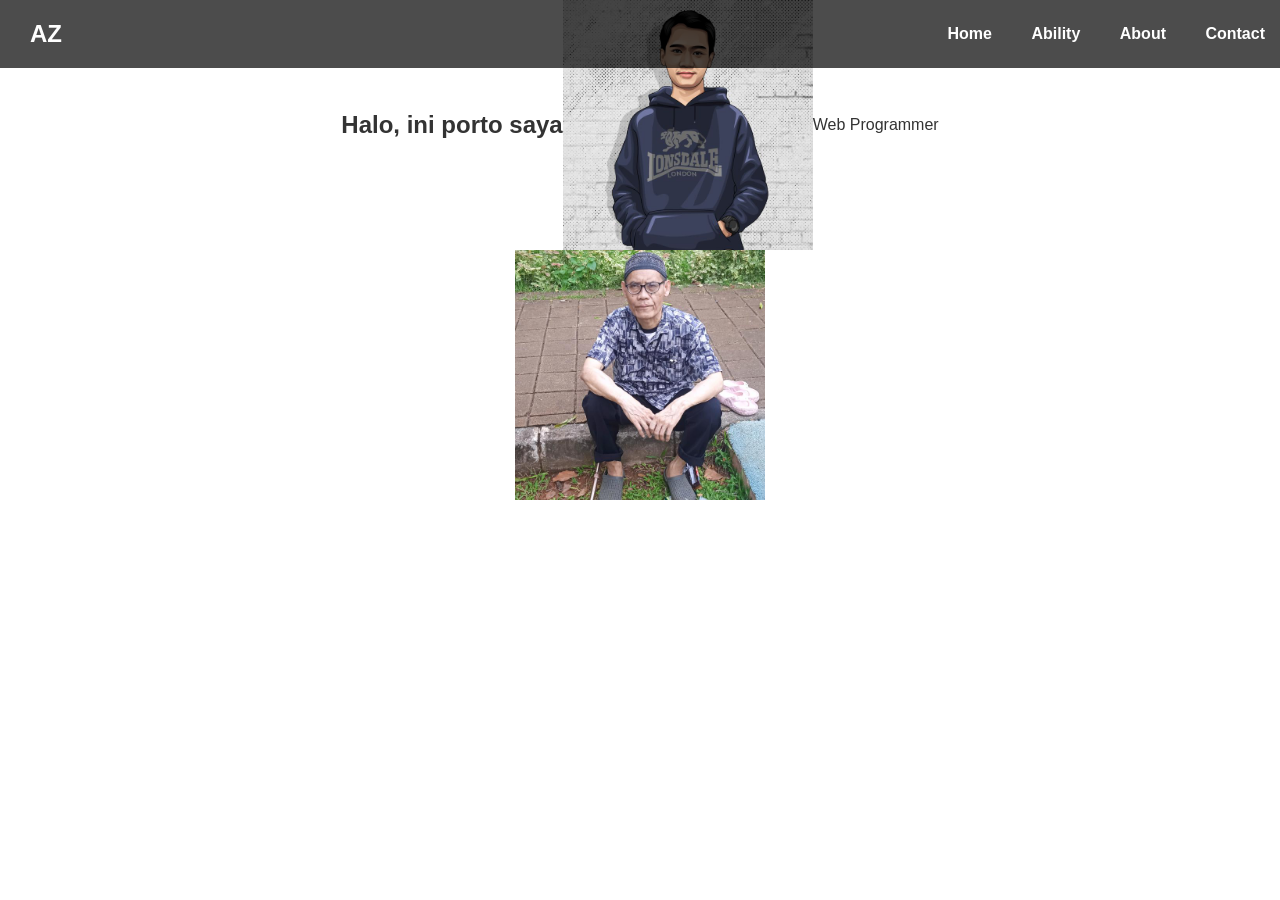
==== portofolio.html @ 8eb872ae "Portofolio" ====
<!DOCTYPE html>
<html lang="en">

<head>
    <meta charset="UTF-8">
    <meta name="viewport" content="width=device-width, initial-scale=1.0">
    <title>Portfolio Landing Page</title>
    <link rel="stylesheet" href="style.css">
</head>

<body>
    <header>
        <div class="nav-container">
            <h2 class="logo">AZ</h2>
            <nav>
                <a href="#home">Home</a>
                <a href="#ability">Ability</a>
                <a href="#about">About</a>
                <a href="#contact">Contact</a>
            </nav>
        </div>

    </header>
    <!-- Home -->
    <section id="home" class="parallax bg-1">
        <h1>Halo, ini porto saya</h1>
        <img src="img/gambar-1.jpg" width="250" alt="">
        <p>Web Programmer</p>
    </section>

    <!-- Ability -->
    <section id="ability"></section>
    <!-- About -->
    <section id="about" class="parallax bg-2">
        <img src="img/gambar-2.jpg" width="250" alt="">
    </section>
    <!-- Contact -->
    <section id="contact"></section>
    <footer></footer>
</body>

</html>
---- style.css ----
body,
html {
    margin: 0;
    font-family: 'Segoe UI', Tahoma, Geneva, Verdana, sans-serif;
    color: #333;
}

header {
    background-color: rgba(0, 0, 0, 0.7);
    width: 100%;
    display: flex;
    align-items: center;
    padding-left: 10px;
    position: fixed;
    color: white;
}

nav>a {
    margin-right: 25px;
    text-decoration: none;
    color: #fff;
    font-weight: bold;
    margin-left: 10px;
}

nav>a:hover {
    color: rgb(137, 137, 254);
}

.nav-container {
    display: flex;
    justify-content: space-between;
    align-items: center;
    width: 100%;
    margin-left: 20px;
}

.bg-1 {
    background-image: url("https://images.unsplash.com/photo-1496171367470-9ed9a91ea931?q=80&w=1170&auto=format&fit=crop&ixlib=rb-4.1.0&ixid=M3wxMjA3fDB8MHxwaG90by1wYWdlfHx8fGVufDB8fHx8fA%3D%3D");
}

.bg-2 {
    background-image: url("https://images.unsplash.com/photo-1515248137880-45e105b710e0?q=80&w=1194&auto=format&fit=crop&ixlib=rb-4.1.0&ixid=M3wxMjA3fDB8MHxwaG90by1wYWdlfHx8fGVufDB8fHx8fA%3D%3D");
}

.parallax {
    height: 100%;
    display: flex;
    justify-content: center;
    text-align: center;
    align-items: center;
    background-repeat: no-repeat;
    background-position: center;
    background-size: cover;
    background-attachment: fixed;
}

.content {
    background-color: rgb(0, 0, 0, 0.7);
}
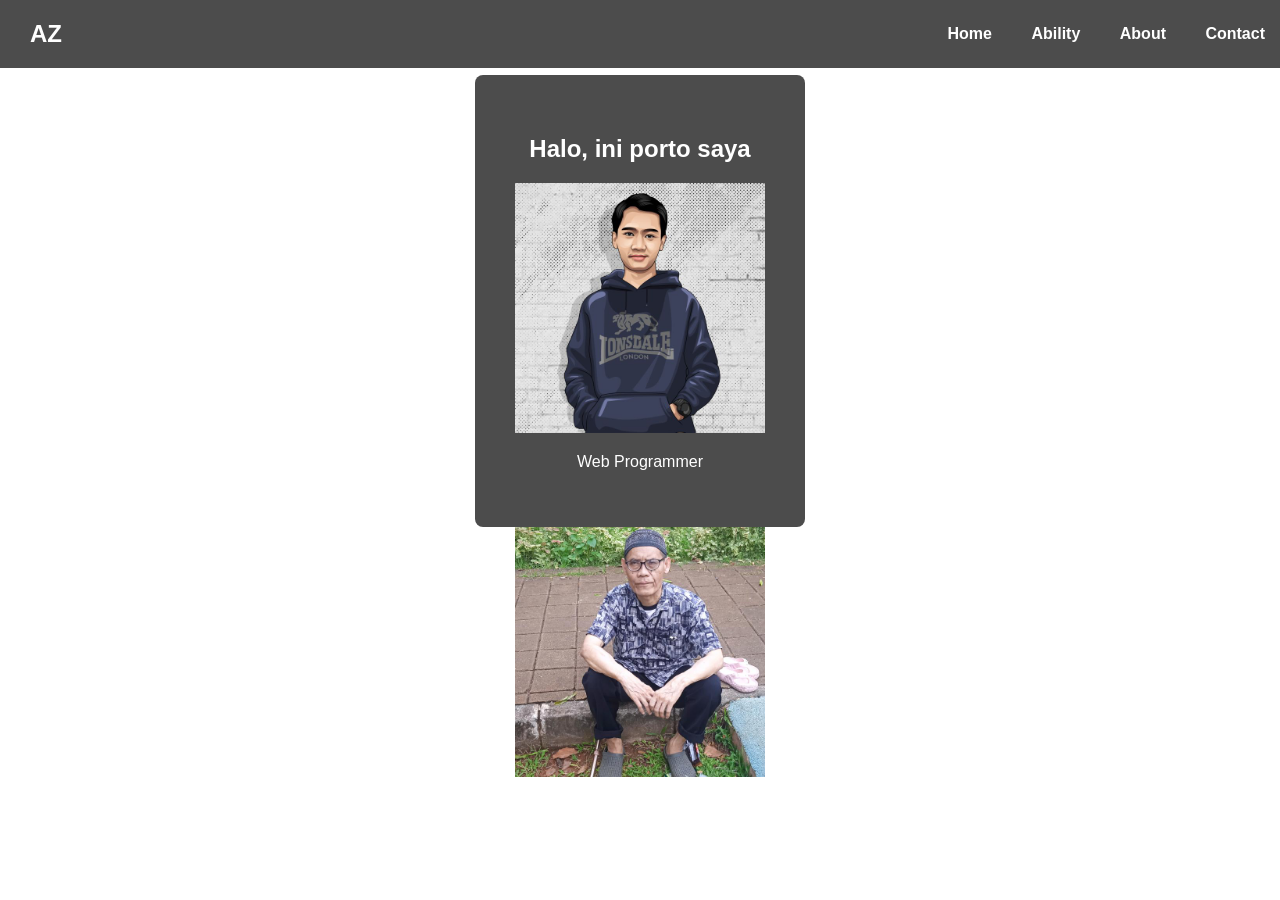
==== commit a53966a7: "Portofolio" ====
--- a/portofolio.html
+++ b/portofolio.html
@@ -23,9 +23,12 @@
     </header>
     <!-- Home -->
     <section id="home" class="parallax bg-1">
-        <h1>Halo, ini porto saya</h1>
-        <img src="img/gambar-1.jpg" width="250" alt="">
-        <p>Web Programmer</p>
+        <div class="content">
+            <h1>Halo, ini porto saya</h1>
+            <img src="img/gambar-1.jpg" width="250" alt="">
+
+            <p>Web Programmer</p>
+        </div>
     </section>
 
     <!-- Ability -->
--- a/style.css
+++ b/style.css
@@ -56,5 +56,10 @@
 }
 
 .content {
+    margin-top: 75px;
     background-color: rgb(0, 0, 0, 0.7);
+    padding: 40px;
+    border-radius: 8px;
+    width 65%;
+    color: white;
 }
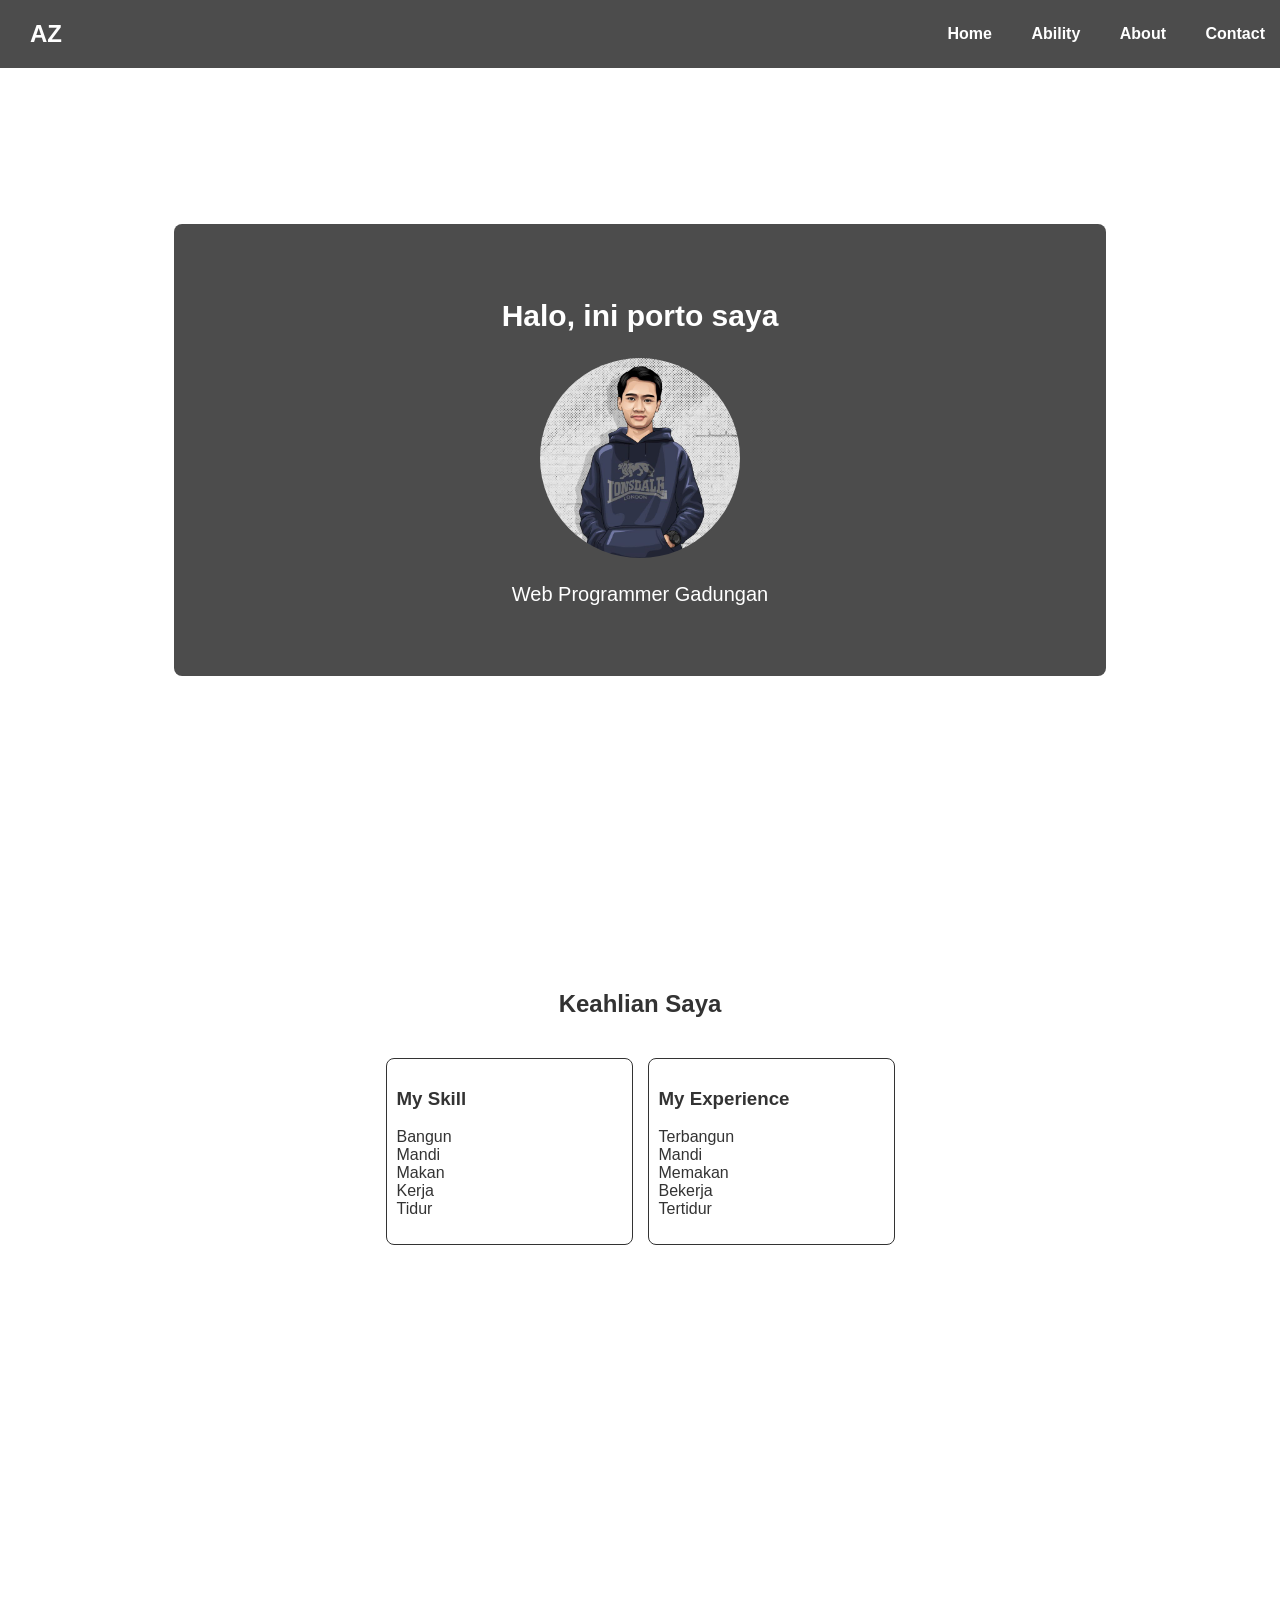
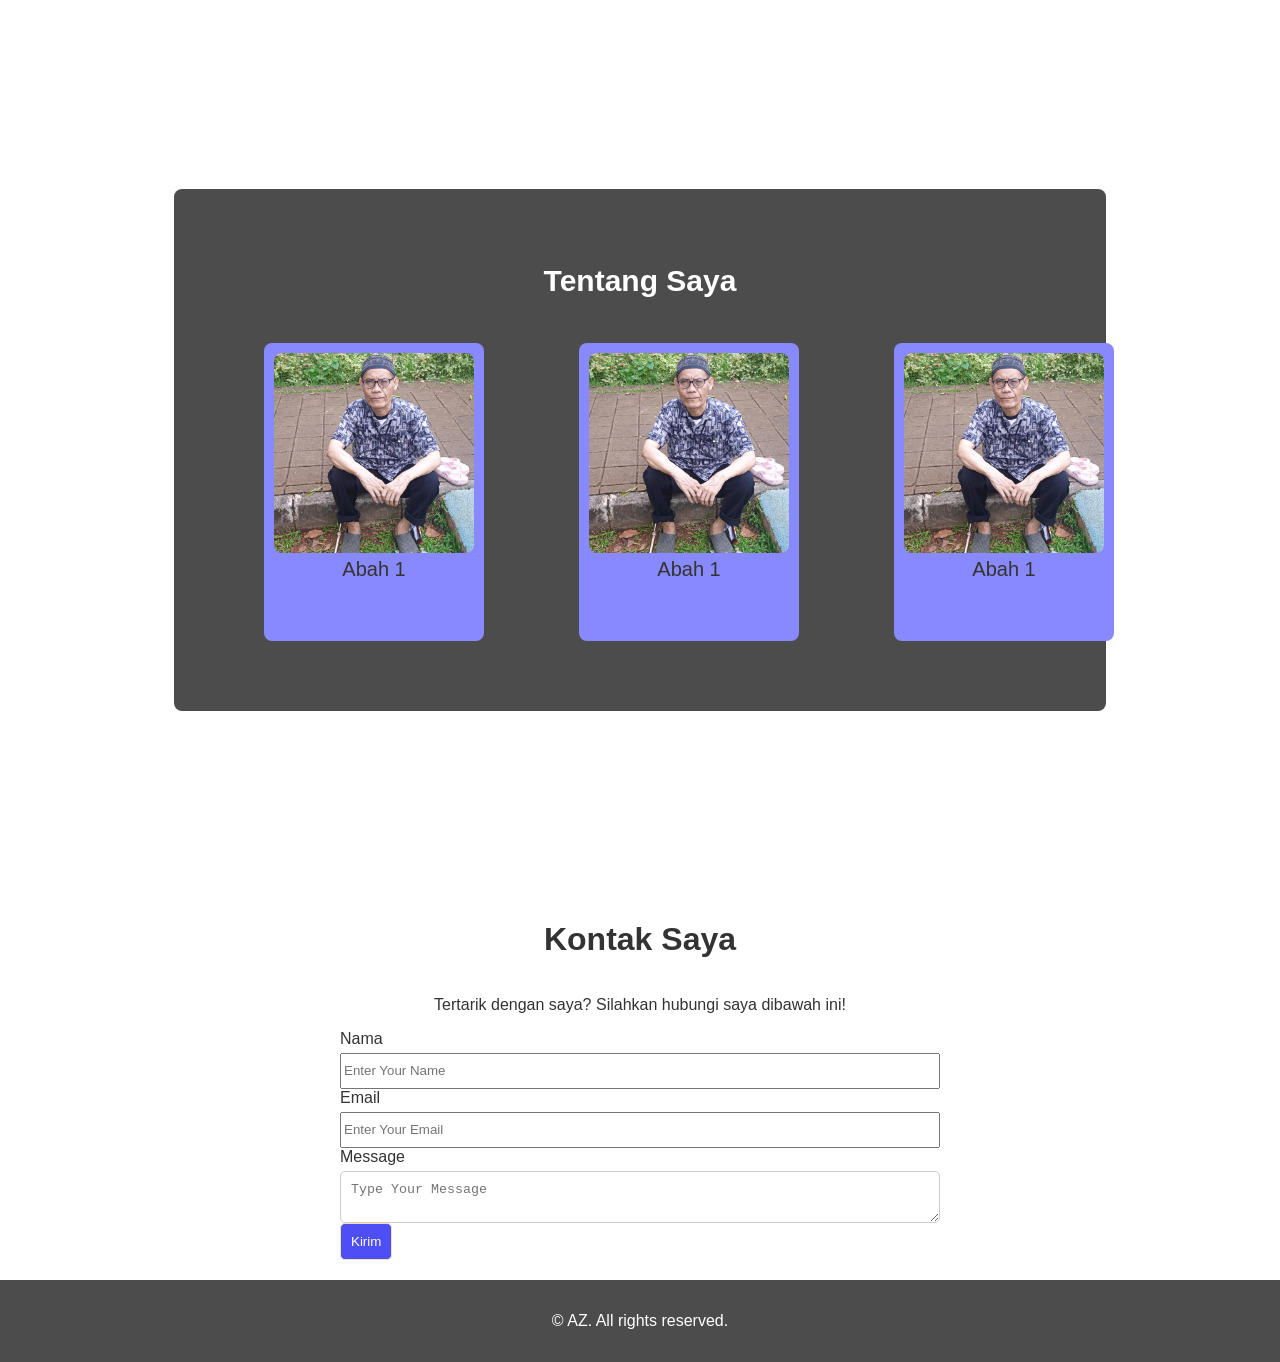
==== commit f6254881: "Portofolio" ====
--- a/portofolio.html
+++ b/portofolio.html
@@ -25,21 +25,98 @@
     <section id="home" class="parallax bg-1">
         <div class="content">
             <h1>Halo, ini porto saya</h1>
-            <img src="img/gambar-1.jpg" width="250" alt="">
+            <img src="img/gambar-1.jpg" alt="">
 
-            <p>Web Programmer</p>
+            <p>Web Programmer Gadungan</p>
         </div>
     </section>
 
     <!-- Ability -->
-    <section id="ability"></section>
+    <section id="ability" class="normal-section">
+        <div class="container">
+            <h2>Keahlian Saya</h2>
+            <div class="wrapper">
+                <div class="ability">
+                    <h3>My Skill</h3>
+                    <ul type="none">
+                        <li>Bangun</li>
+                        <li>Mandi</li>
+                        <li>Makan</li>
+                        <li>Kerja</li>
+                        <li>Tidur</li>
+                    </ul>
+                </div>
+                <div class="ability">
+                    <h3>My Experience</h3>
+                    <ul type="none">
+                        <li>Terbangun</li>
+                        <li>Mandi</li>
+                        <li>Memakan</li>
+                        <li>Bekerja</li>
+                        <li>Tertidur</li>
+                    </ul>
+                </div>
+            </div>
+        </div>
+    </section>
+
     <!-- About -->
     <section id="about" class="parallax bg-2">
-        <img src="img/gambar-2.jpg" width="250" alt="">
+        <div class="content">
+            <h2>Tentang Saya</h2>
+            <div class="gallery">
+                <figure>
+                    <img src="img/gambar-2.jpg" alt="">
+                    <figcaption>Abah 1</figcaption>
+                </figure>
+                <figure>
+                    <img src="img/gambar-2.jpg" alt="">
+                    <figcaption>Abah 1</figcaption>
+                </figure>
+                <figure>
+                    <img src="img/gambar-2.jpg" alt="">
+                    <figcaption>Abah 1</figcaption>
+                </figure>
+            </div>
+
+        </div>
     </section>
     <!-- Contact -->
     <section id="contact"></section>
-    <footer></footer>
-</body>
+
+    <div class="container">
+        <h1>Kontak Saya</h1>
+        <p>Tertarik dengan saya? Silahkan hubungi saya dibawah ini!</p>
+        <form action="" method="post" enctype="multipart/form-data">
+            <div class="form-group">
+                <label for="name">Nama</label>
+                <input type="text" id="name" name="name" placeholder="Enter Your Name" required />
+            </div>
+
+            <div class="form-group">
+                <label for="email">Email</label>
+                <input type="email" id="email" name="email" placeholder="Enter Your Email" required />
+            </div>
+
+            <div class="form-group">
+                <label for="message">Message</label>
+                <textarea id="message" name="message" placeholder="Type Your Message" required></textarea>
+            </div>
+
+            <div class="button-group">
+                <button type="submit">Kirim</button>
+            </div>
+
+        </form>
+    </div>
+    </section>
+    </main>
+
+    <footer class="footer">
+        <div class="container">
+            <p>&copy; <span id="year"></span> AZ. All rights reserved.</p>
+        </div>
+    </footer>
+  </body>
 
 </html>
--- a/style.css
+++ b/style.css
@@ -3,6 +3,8 @@
     margin: 0;
     font-family: 'Segoe UI', Tahoma, Geneva, Verdana, sans-serif;
     color: #333;
+    height: 100%;
+    scroll-behavior: smooth;
 }
 
 header {
@@ -35,6 +37,12 @@
     margin-left: 20px;
 }
 
+.container {
+    display: flex;
+    align-items: center;
+    flex-direction: column;
+}
+
 .bg-1 {
     background-image: url("https://images.unsplash.com/photo-1496171367470-9ed9a91ea931?q=80&w=1170&auto=format&fit=crop&ixlib=rb-4.1.0&ixid=M3wxMjA3fDB8MHxwaG90by1wYWdlfHx8fGVufDB8fHx8fA%3D%3D");
 }
@@ -56,10 +64,147 @@
 }
 
 .content {
-    margin-top: 75px;
+    /* margin-top: 75px; */
     background-color: rgb(0, 0, 0, 0.7);
-    padding: 40px;
-    border-radius: 8px;
-    width 65%;
-    color: white;
+    padding: 50px;
+    border-radius: 8px;
+    width: 65%;
+    height: auto;
+    color: white;
+    font-size: 20px;
+}
+
+.content>img {
+    width: 200px;
+    height: 200px;
+    border-radius: 100%;
+    object-fit: cover;
+}
+
+.ability {
+    border: 1px solid #333;
+    border-radius: 8px;
+    padding: 10px;
+    width: 225px;
+    text-align: justify;
+    background-color: #fff;
+}
+
+.normal-section>.container>h2 {
+    text-align: center;
+}
+
+.wrapper {
+    display: flex;
+    justify-content: center;
+    gap: 15px;
+    margin-top: 20px;
+    flex-wrap: wrap;
+}
+
+.normal-section {
+    height: 70%;
+    padding-top: 70px;
+}
+
+ul {
+    padding: 0;
+}
+
+.gallery {
+    display: grid;
+    grid-template-columns: repeat(3, 1fr);
+    gap: 15px;
+    justify-items: center;
+    margin-top: 20px;
+}
+
+figure {
+    background-color: rgb(137, 137, 254);
+    color: #333;
+    padding: 10px 10px 60px 10px;
+    border-radius: 8px;
+}
+
+figure>img {
+    width: 200px;
+    border-radius: 8px;
+    transition: 0.5s;
+}
+
+figure>img:hover {
+    transform: scale(1.2);
+}
+
+form {
+    width: 600px;
+}
+
+.form-group {
+    display: flex;
+    flex-direction: column;
+    gap: 5px;
+    /* padding: 30px 60px; 
+    max-width: 500px;
+    margin: 0 auto; */
+}
+
+.form-group>input[type="text"],
+input[type="email"] {
+    height: 30px;
+}
+
+textarea {
+    width: 100%;
+    padding: 10px;
+    border-radius: 5px;
+    border: 1px solid #ccc;
+    box-sizing: border-box;
+}
+
+button[type="submit"] {
+    background-color: rgb(78, 78, 245);
+    color: white;
+    padding: 10px;
+    border-radius: 5px;
+    border: 0.2px solid wheat;
+    cursor: pointer;
+    margin-bottom: 20px;
+}
+
+button[type="submit"]:hover {
+    background-color: rgb(113, 113, 244);
+}
+
+.footer {
+    background-color: rgba(0, 0, 0, 0.7);
+    color: white;
+    padding: 1rem;
+    text-align: center;
+}
+
+@media (max-width: 480px) {
+    .wrapper {
+        flex-direction: column;
+        align-items: center;
+    }
+
+    .gallery {
+        grid-template-columns: repeat(1, 1fr);
+    }
+
+    .figure>img {
+        width: 100%;
+        border-radius: 8px;
+        transition: 0.5s;
+    }
+
+    figure {
+        padding: 10px;
+
+    }
+
+    figure>img {
+        height: 150px;
+    }
 }
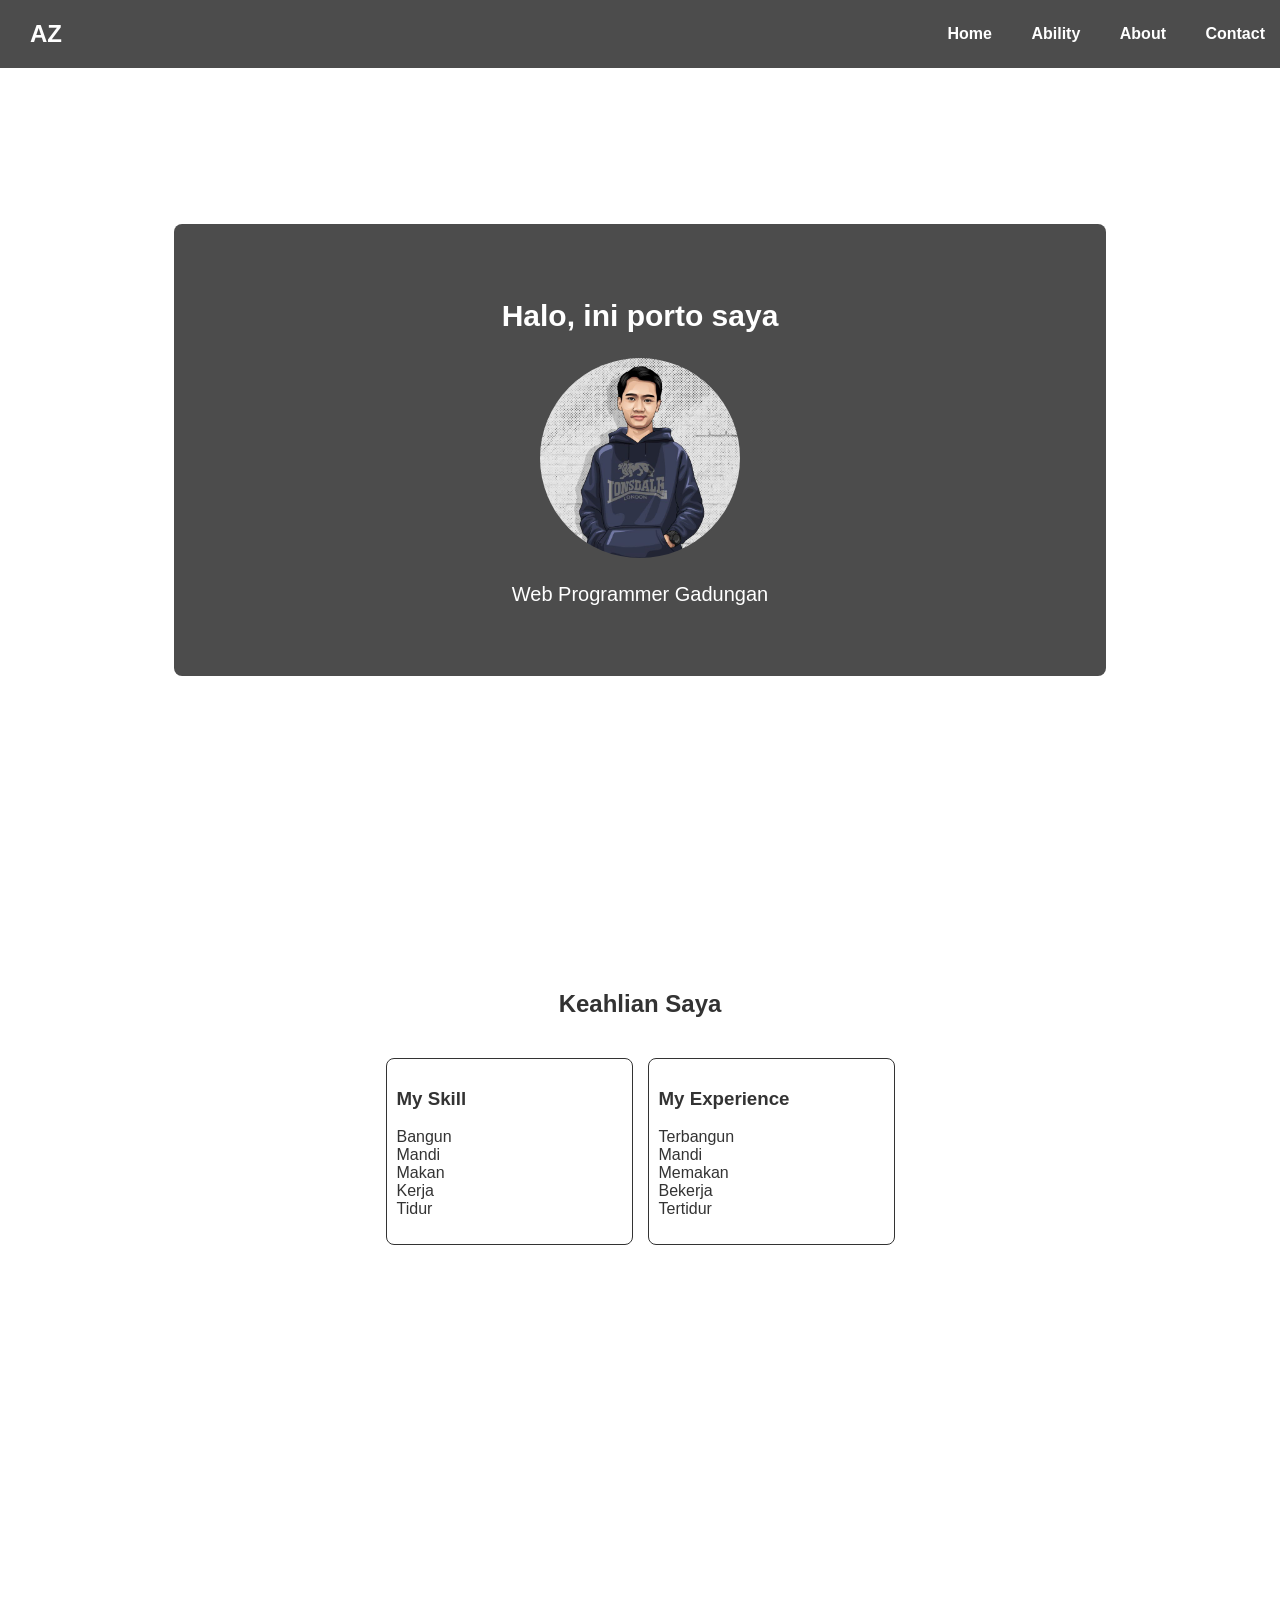
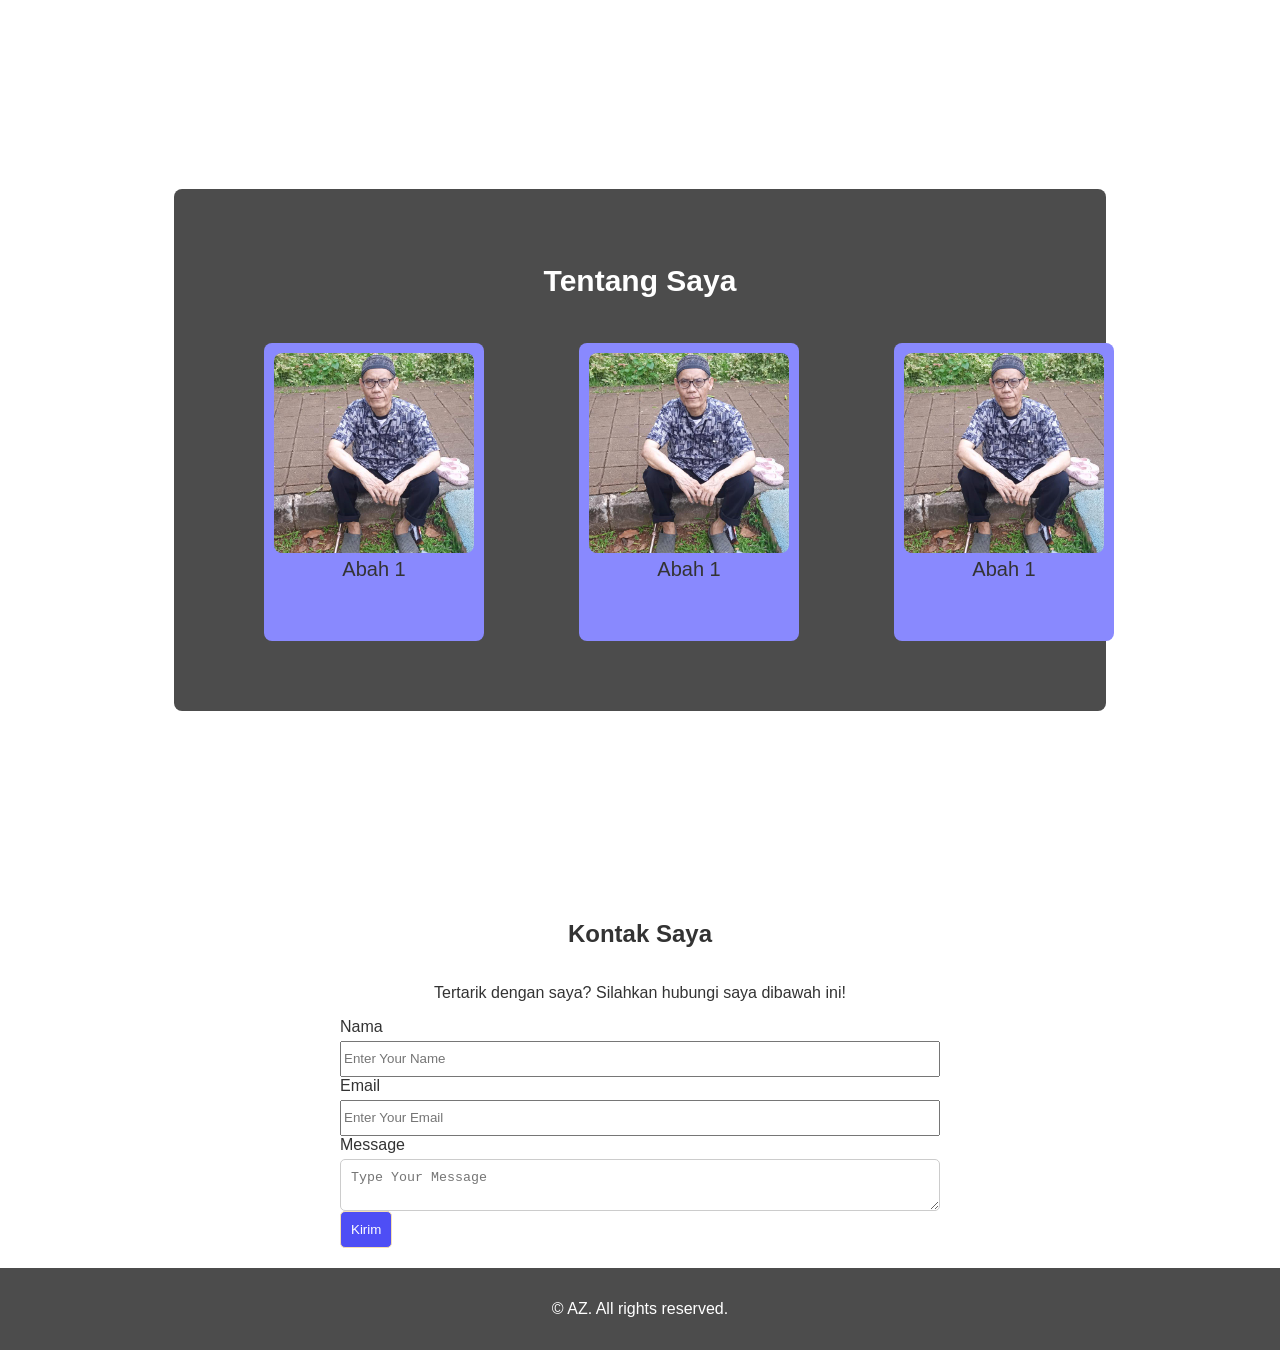
==== commit 2b3f2acc: "tailwind" ====
--- a/portofolio.html
+++ b/portofolio.html
@@ -12,7 +12,8 @@
     <header>
         <div class="nav-container">
             <h2 class="logo">AZ</h2>
-            <nav>
+            <button onclick="toogleMenu()">☰</button>
+            <nav id="menu">
                 <a href="#home">Home</a>
                 <a href="#ability">Ability</a>
                 <a href="#about">About</a>
@@ -82,41 +83,44 @@
         </div>
     </section>
     <!-- Contact -->
-    <section id="contact"></section>
+    <section id="contact">
+        <div class="container">
+            <h1>Kontak Saya</h1>
+            <p>Tertarik dengan saya? Silahkan hubungi saya dibawah ini!</p>
+            <form action="" method="post" enctype="multipart/form-data">
+                <div class="form-group">
+                    <label for="name">Nama</label>
+                    <input type="text" id="name" name="name" placeholder="Enter Your Name" required />
+                </div>
 
-    <div class="container">
-        <h1>Kontak Saya</h1>
-        <p>Tertarik dengan saya? Silahkan hubungi saya dibawah ini!</p>
-        <form action="" method="post" enctype="multipart/form-data">
-            <div class="form-group">
-                <label for="name">Nama</label>
-                <input type="text" id="name" name="name" placeholder="Enter Your Name" required />
-            </div>
+                <div class="form-group">
+                    <label for="email">Email</label>
+                    <input type="email" id="email" name="email" placeholder="Enter Your Email" required />
+                </div>
 
-            <div class="form-group">
-                <label for="email">Email</label>
-                <input type="email" id="email" name="email" placeholder="Enter Your Email" required />
-            </div>
+                <div class="form-group">
+                    <label for="message">Message</label>
+                    <textarea id="message" name="message" placeholder="Type Your Message" required></textarea>
+                </div>
 
-            <div class="form-group">
-                <label for="message">Message</label>
-                <textarea id="message" name="message" placeholder="Type Your Message" required></textarea>
-            </div>
+                <div class="button-group">
+                    <button type="submit">Kirim</button>
+                </div>
 
-            <div class="button-group">
-                <button type="submit">Kirim</button>
-            </div>
-
-        </form>
-    </div>
+            </form>
+        </div>
     </section>
-    </main>
 
     <footer class="footer">
         <div class="container">
             <p>&copy; <span id="year"></span> AZ. All rights reserved.</p>
         </div>
     </footer>
-  </body>
+    <script>
+        function toogleMenu() {
+            document.getElementById('menu').classList.toggle("tampil");
+        }
+    </script>
+</body>
 
 </html>
--- a/style.css
+++ b/style.css
@@ -183,6 +183,11 @@
     text-align: center;
 }
 
+.nav-container>button {
+    margin-right: 25px;
+    display: none;
+}
+
 @media (max-width: 480px) {
     .wrapper {
         flex-direction: column;
@@ -207,4 +212,29 @@
     figure>img {
         height: 150px;
     }
+
+    .nav-container>button {
+        margin-right: 25px;
+        display: block;
+    }
+
+    nav {
+        display: none;
+        position: absolute;
+        background-color: rgb(113, 113, 244);
+        width: auto;
+        padding: 10px 0px;
+        right: 25px;
+        top: 48px;
+    }
+
+    nav>a {
+        padding: 10px;
+        color: #333;
+    }
+
+    nav.tampil {
+        display: flex;
+    }
+
 }
